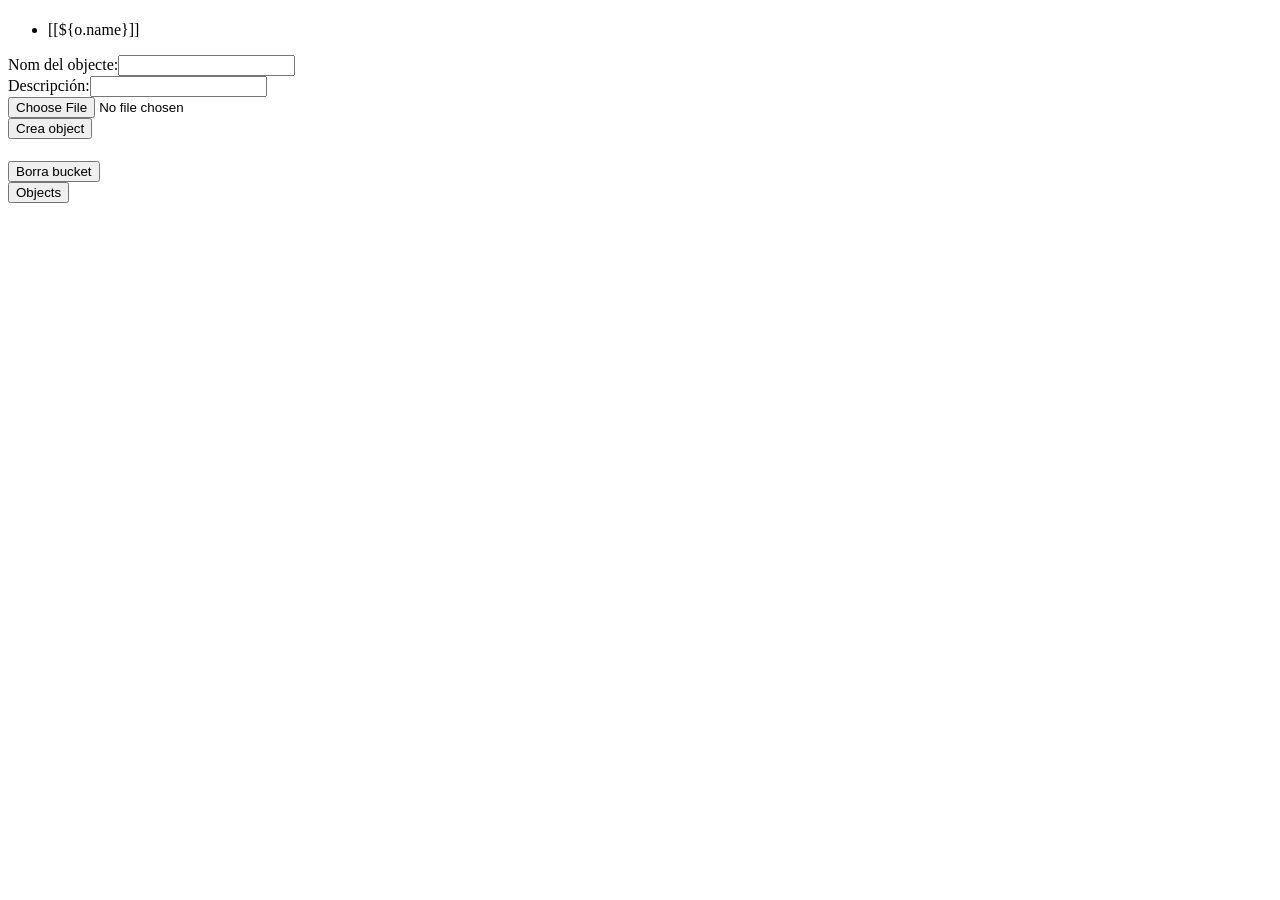
==== target/classes/templates/bucket.html @ 8b8c99f3 "css empezado" ====
<!DOCTYPE html>
<html lang="en">
<head>
    <meta charset="UTF-8">
    <title>Title</title>
</head>
<body>
    <h1 th:text="${bucket}"></h1>
    <ul>
        <li th:each="o : ${objects}">
            <a th:href="@{/objects/{bucket}/{object}(bucket=${bucket}, object=${o.name})}">[[${o.name}]]</a>
        </li>
    </ul>
    <form th:action="@{/objects/{bucket}(bucket=${bucket})}" method="post" enctype="multipart/form-data">
        Nom del objecte:<input type="text" name="name"><br>
        Descripción:<input type="text" name="description"><br>
        <input type="file" name="file" accept="*/*"><br>
        <input type="hidden" name="bucket" th:value="${bucket}">
        <input type="submit" value="Crea object"><br>
        <h1 th:text="${objectError}"></h1>
    </form>
    <form th:action="@{/deletebucket/{bucket}(bucket=${bucket})}" method="post">
        <input type="submit" value="Borra bucket"><br>
    </form>
    <a href="/objects">
        <input type="button" value="Objects">
    </a>
</body>
</html>
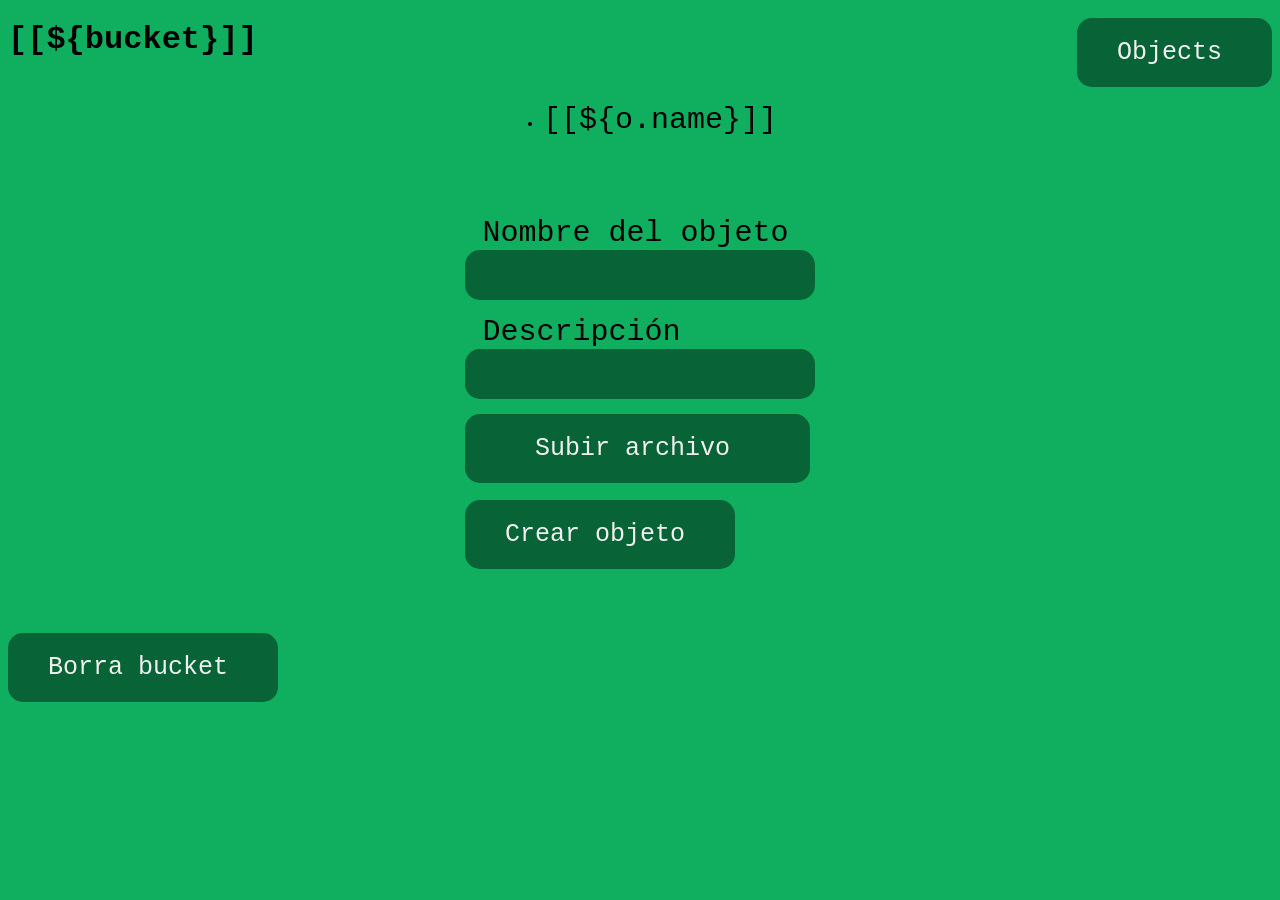
==== commit 6b7cf7cf: "Quart commit sobremesa(Falta encriptar contraseña, arreglar bugs y acabar css)" ====
--- a/target/classes/templates/bucket.html
+++ b/target/classes/templates/bucket.html
@@ -1,29 +1,199 @@
 <!DOCTYPE html>
 <html lang="en">
+
 <head>
     <meta charset="UTF-8">
     <title>Title</title>
+    <style>
+        * {
+            font-family: 'Courier New', Courier, monospace;
+        }
+
+        a {
+            font-size: 30px;
+            color: black;
+            transition: 0.2s;
+            font-family: 'Courier New', Courier, monospace;
+        }
+
+        a:hover {
+            color: rgb(240, 240, 240);
+            transition: 0.2s;
+        }
+
+        a:link,
+        a:visited {
+            text-decoration: none;
+        }
+
+        body {
+            background-color: rgb(15, 175, 95);
+        }
+
+        .ref::before {
+            margin-left: 30px;
+            margin-right: 30px;
+            content: "Subir archivo";
+        }
+
+        #content {
+            width: 100%;
+            display: flex;
+            justify-content: center;
+            margin-top: 15%;
+        }
+
+        #file {
+            display: inline-block;
+            cursor: pointer;
+            border-style: none;
+            border-radius: 15px;
+            font-size: 25px;
+            color: rgb(240, 240, 240);
+            padding: 20px 50px 20px 40px;
+            background-color: rgb(8, 100, 54);
+            transition: 0.2s;
+            box-sizing: border-box;
+        }
+
+        h1 {
+            position: absolute;
+            width: 80%;
+            top: 0px;
+        }
+
+        #objects {
+            width: 100%;
+            display: flex;
+            justify-content: right;
+        }
+
+        .normal {
+            font-size: 30px;
+            margin-left: 5%;
+        }
+
+        #create {
+            width: 100%;
+            display: flex;
+            justify-content: right;
+        }
+
+        #file:hover {
+            padding: 30px 60px 30px 50px;
+            transition: 0.2s;
+            background-color: rgb(5, 65, 35);
+            box-sizing: border-box;
+        }
+
+        #content {
+            width: 100%;
+            display: flex;
+            justify-content: center;
+            margin-top: 0%;
+        }
+
+        #form {
+            margin-top: 5%;
+            width: 100%;
+            display: flex;
+            justify-content: center;
+        }
+
+        input[type=text] {
+            width: 100%;
+            margin: 0px 0px 15px;
+            padding: 12px 20px;
+            border-style: none;
+            border-radius: 15px;
+            height: 50px;
+            width: 350px;
+            background-color: rgb(8, 100, 54);
+            font-size: large;
+            box-sizing: border-box;
+            color: rgb(240, 240, 240);
+            transition: 0.2s;
+        }
+
+        input[type=text]:hover {
+            background-color: rgb(5, 65, 35);
+            height: 70px;
+            width: 370px;
+            padding: 22px 30px;
+
+            transition: 0.2s;
+        }
+
+        input[type=text]:focus {
+            color: black;
+            outline: 2px solid rgb(97, 23, 87);
+            background-color: rgb(21, 248, 135);
+        }
+
+        input[type=file] {
+            display: none;
+        }
+
+        input[type=submit],
+        input[type=button] {
+            border-style: none;
+            border-radius: 15px;
+            font-size: 25px;
+            color: rgb(240, 240, 240);
+            padding: 20px 50px 20px 40px;
+            background-color: rgb(8, 100, 54);
+            transition: 0.2s;
+            box-sizing: border-box;
+            margin-top: 5%;
+        }
+
+        input[type=submit]:hover,
+        input[type=button]:hover,
+        input[type=file]:hover {
+            padding: 30px 60px 30px 50px;
+            transition: 0.2s;
+            background-color: rgb(5, 65, 35);
+            box-sizing: border-box;
+        }
+    </style>
 </head>
+
 <body>
-    <h1 th:text="${bucket}"></h1>
-    <ul>
-        <li th:each="o : ${objects}">
-            <a th:href="@{/objects/{bucket}/{object}(bucket=${bucket}, object=${o.name})}">[[${o.name}]]</a>
-        </li>
-    </ul>
-    <form th:action="@{/objects/{bucket}(bucket=${bucket})}" method="post" enctype="multipart/form-data">
-        Nom del objecte:<input type="text" name="name"><br>
-        Descripción:<input type="text" name="description"><br>
-        <input type="file" name="file" accept="*/*"><br>
-        <input type="hidden" name="bucket" th:value="${bucket}">
-        <input type="submit" value="Crea object"><br>
-        <h1 th:text="${objectError}"></h1>
-    </form>
+
+    <div id="objects">
+        <form action="/objects" method="get">
+            <input type="submit" value="Objects"><br>
+        </form>
+    </div>
+    <h1>[[${bucket}]]</h1>
+
+    <div id="content">
+        <ul>
+            <li th:each="o : ${objects}">
+                <a th:href="@{/objects/{bucket}/{object}(bucket=${bucket}, object=${o.name})}">[[${o.name}]]</a>
+            </li>
+        </ul>
+    </div>
+    <div id="form">
+        <form th:action="@{/objects/{bucket}(bucket=${bucket})}" method="post" enctype="multipart/form-data">
+            <label class="normal">Nombre del objeto</label><br></brZ><input type="text" name="name"><br>
+            <label class="normal">Descripción</label><br><input type="text" name="description"><br>
+            <label id="file">
+                <span class="ref">
+                    <input type="file" name="file" accept="*/*"><br>
+                </span>
+            </label>
+            <input type="hidden" name="bucket" th:value="${bucket}">
+            <br>
+            <input type="submit" value="Crear objeto"><br>
+            <h1 th:text="${objectError}"></h1>
+        </form>
+    </div>
+
     <form th:action="@{/deletebucket/{bucket}(bucket=${bucket})}" method="post">
         <input type="submit" value="Borra bucket"><br>
     </form>
-    <a href="/objects">
-        <input type="button" value="Objects">
-    </a>
+
 </body>
+
 </html>
